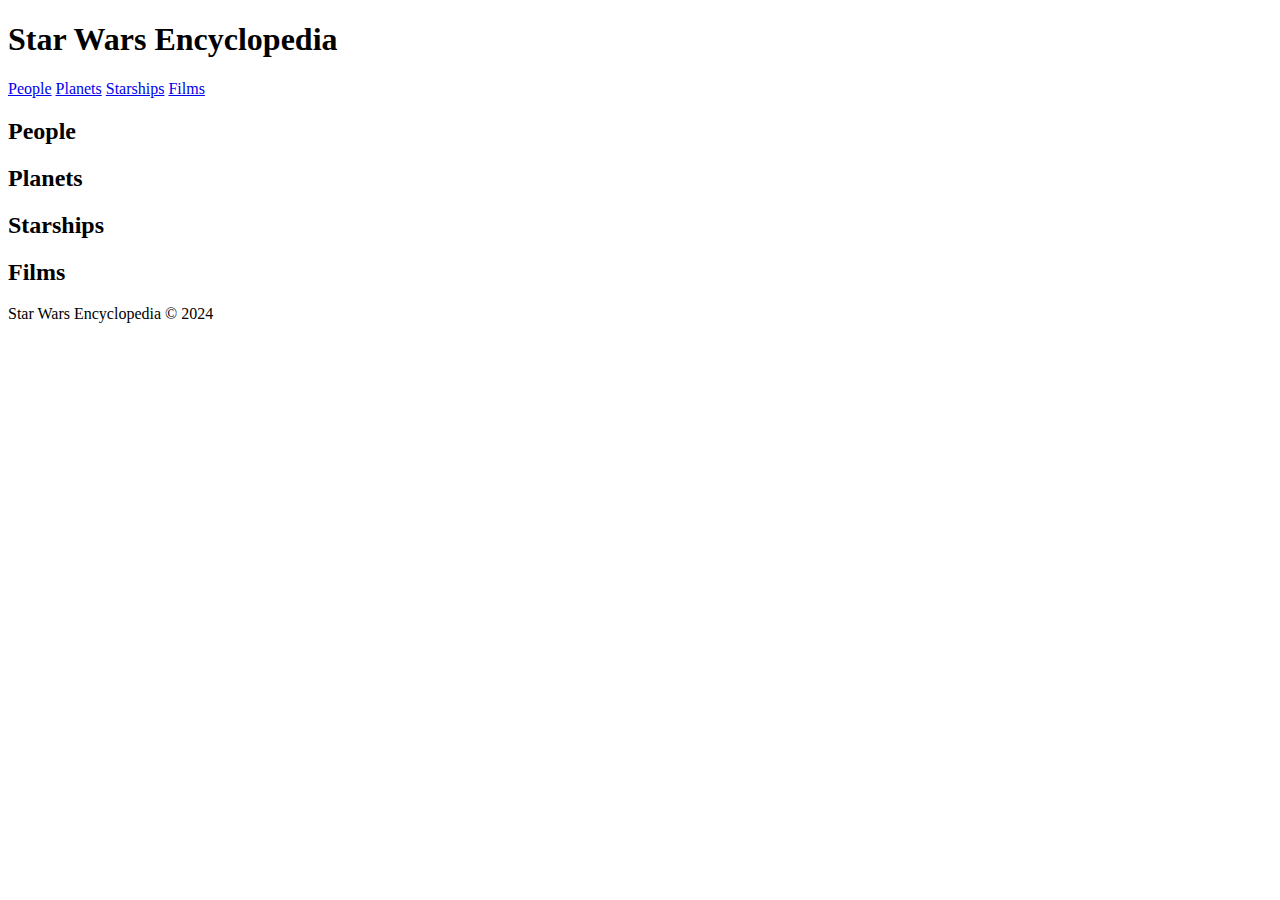
==== index.html @ ef695f6b "Star Wars Encyclopedia - First Stage" ====
<!DOCTYPE html>
<html lang="en">
<head>
  <meta charset="UTF-8">
  <meta name="viewport" content="width=device-width, initial-scale=1.0">
  <title>Star Wars Encyclopedia</title>
  <link rel="stylesheet" href="styles.css">
</head>
<body>
  <header>
    <h1>Star Wars Encyclopedia</h1>
    <nav>
      <a href="#people">People</a>
      <a href="#planets">Planets</a>
      <a href="#starships">Starships</a>
      <a href="#films">Films</a>
    </nav>
  </header>

  <main>
    <section id="people">
      <h2>People</h2>
      <div id="people-list"></div>
    </section>

    <section id="planets">
      <h2>Planets</h2>
      <div id="planets-list"></div>
    </section>

    <section id="starships">
      <h2>Starships</h2>
      <div id="starships-list"></div>
    </section>

    <section id="films">
      <h2>Films</h2>
      <div id="films-list"></div>
    </section>
  </main>

  <footer>
    <p>Star Wars Encyclopedia &copy; 2024</p>
  </footer>

  <script src="app.js"></script>
</body>
</html>
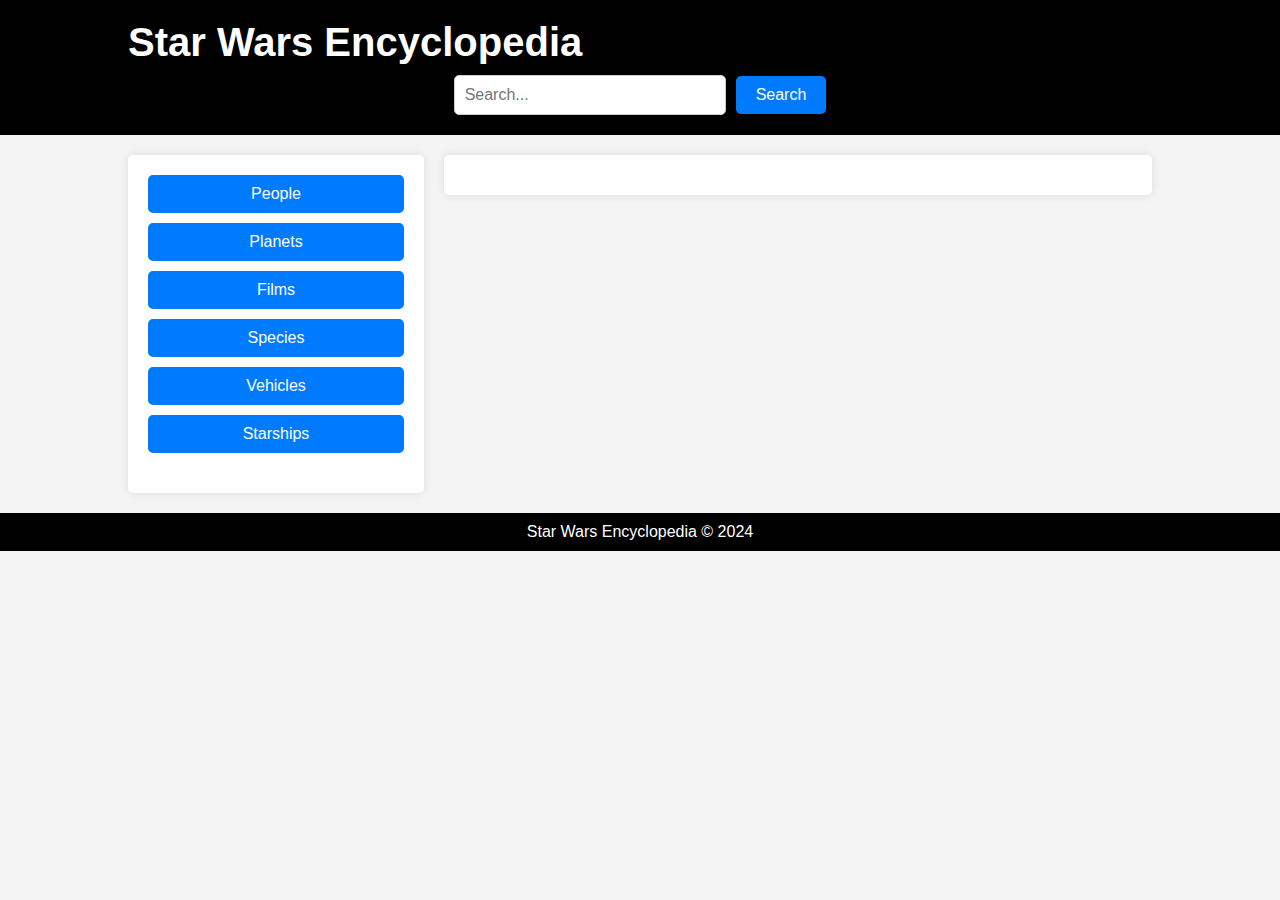
==== commit c7281add: "Signed-off-by: Jonathan Medina <jonathan25082@gmail.com>" ====
--- a/index.html
+++ b/index.html
@@ -8,39 +8,36 @@
 </head>
 <body>
   <header>
-    <h1>Star Wars Encyclopedia</h1>
-    <nav>
-      <a href="#people">People</a>
-      <a href="#planets">Planets</a>
-      <a href="#starships">Starships</a>
-      <a href="#films">Films</a>
-    </nav>
+    <div class="container">
+      <h1>Star Wars Encyclopedia</h1>
+      <form id="search-form">
+        <input type="text" id="search-input" placeholder="Search..." aria-label="Search">
+        <button type="submit">Search</button>
+      </form>
+    </div>
   </header>
 
-  <main>
-    <section id="people">
-      <h2>People</h2>
-      <div id="people-list"></div>
-    </section>
+  <div id="content-wrapper" class="container">
+    <aside id="sidebar">
+      <div id="categories">
+        <!-- Dynamic categories will be populated here -->
+      </div>
+      <div id="sidebar-content">
+        <!-- Dynamic content will be populated here -->
+      </div>
+    </aside>
 
-    <section id="planets">
-      <h2>Planets</h2>
-      <div id="planets-list"></div>
-    </section>
-
-    <section id="starships">
-      <h2>Starships</h2>
-      <div id="starships-list"></div>
-    </section>
-
-    <section id="films">
-      <h2>Films</h2>
-      <div id="films-list"></div>
-    </section>
-  </main>
+    <div id="main-content">
+      <div id="detail-content">
+        <!-- Detailed view will be shown here -->
+      </div>
+    </div>
+  </div>
 
   <footer>
-    <p>Star Wars Encyclopedia &copy; 2024</p>
+    <div class="container">
+      <p>Star Wars Encyclopedia &copy; 2024</p>
+    </div>
   </footer>
 
   <script src="app.js"></script>
--- a/styles.css
+++ b/styles.css
@@ -0,0 +1,111 @@
+/* Global Styles */
+body {
+  font-family: Arial, sans-serif;
+  margin: 0;
+  padding: 0;
+  box-sizing: border-box;
+  background-color: #f4f4f4;
+}
+
+header {
+  background-color: #000;
+  color: #fff;
+  padding: 20px 0;
+}
+
+header h1 {
+  margin: 0;
+  font-size: 2.5em;
+}
+
+#search-form {
+  display: flex;
+  justify-content: center;
+  align-items: center;
+  margin-top: 10px;
+}
+
+input[type="text"] {
+  padding: 10px;
+  font-size: 1em;
+  border: 1px solid #ccc;
+  border-radius: 5px;
+  width: 250px;
+  margin-right: 10px;
+}
+
+button {
+  padding: 10px 20px;
+  font-size: 1em;
+  border: none;
+  border-radius: 5px;
+  background-color: #007bff;
+  color: #fff;
+  cursor: pointer;
+  transition: background-color 0.3s;
+}
+
+button:hover {
+  background-color: #0056b3;
+}
+
+/* Layout Styles */
+.container {
+  width: 80%;
+  margin: 0 auto;
+}
+
+#content-wrapper {
+  display: flex;
+  gap: 20px;
+  padding: 20px 0;
+}
+
+#sidebar {
+  width: 25%;
+  background-color: #fff;
+  padding: 20px;
+  border-radius: 5px;
+  box-shadow: 0 0 10px rgba(0, 0, 0, 0.1);
+}
+
+#sidebar-content {
+  margin-top: 20px;
+}
+
+.category-link {
+  padding: 10px;
+  border-radius: 5px;
+  cursor: pointer;
+  margin-bottom: 10px;
+  background-color: #007bff;
+  color: #fff;
+  text-align: center;
+  transition: background-color 0.3s;
+}
+
+.category-link:hover {
+  background-color: #0056b3;
+}
+
+#main-content {
+  flex: 1;
+}
+
+#detail-content {
+  background-color: #fff;
+  padding: 20px;
+  border-radius: 5px;
+  box-shadow: 0 0 10px rgba(0, 0, 0, 0.1);
+}
+
+footer {
+  background-color: #000;
+  color: #fff;
+  padding: 10px 0;
+  text-align: center;
+}
+
+footer p {
+  margin: 0;
+}
